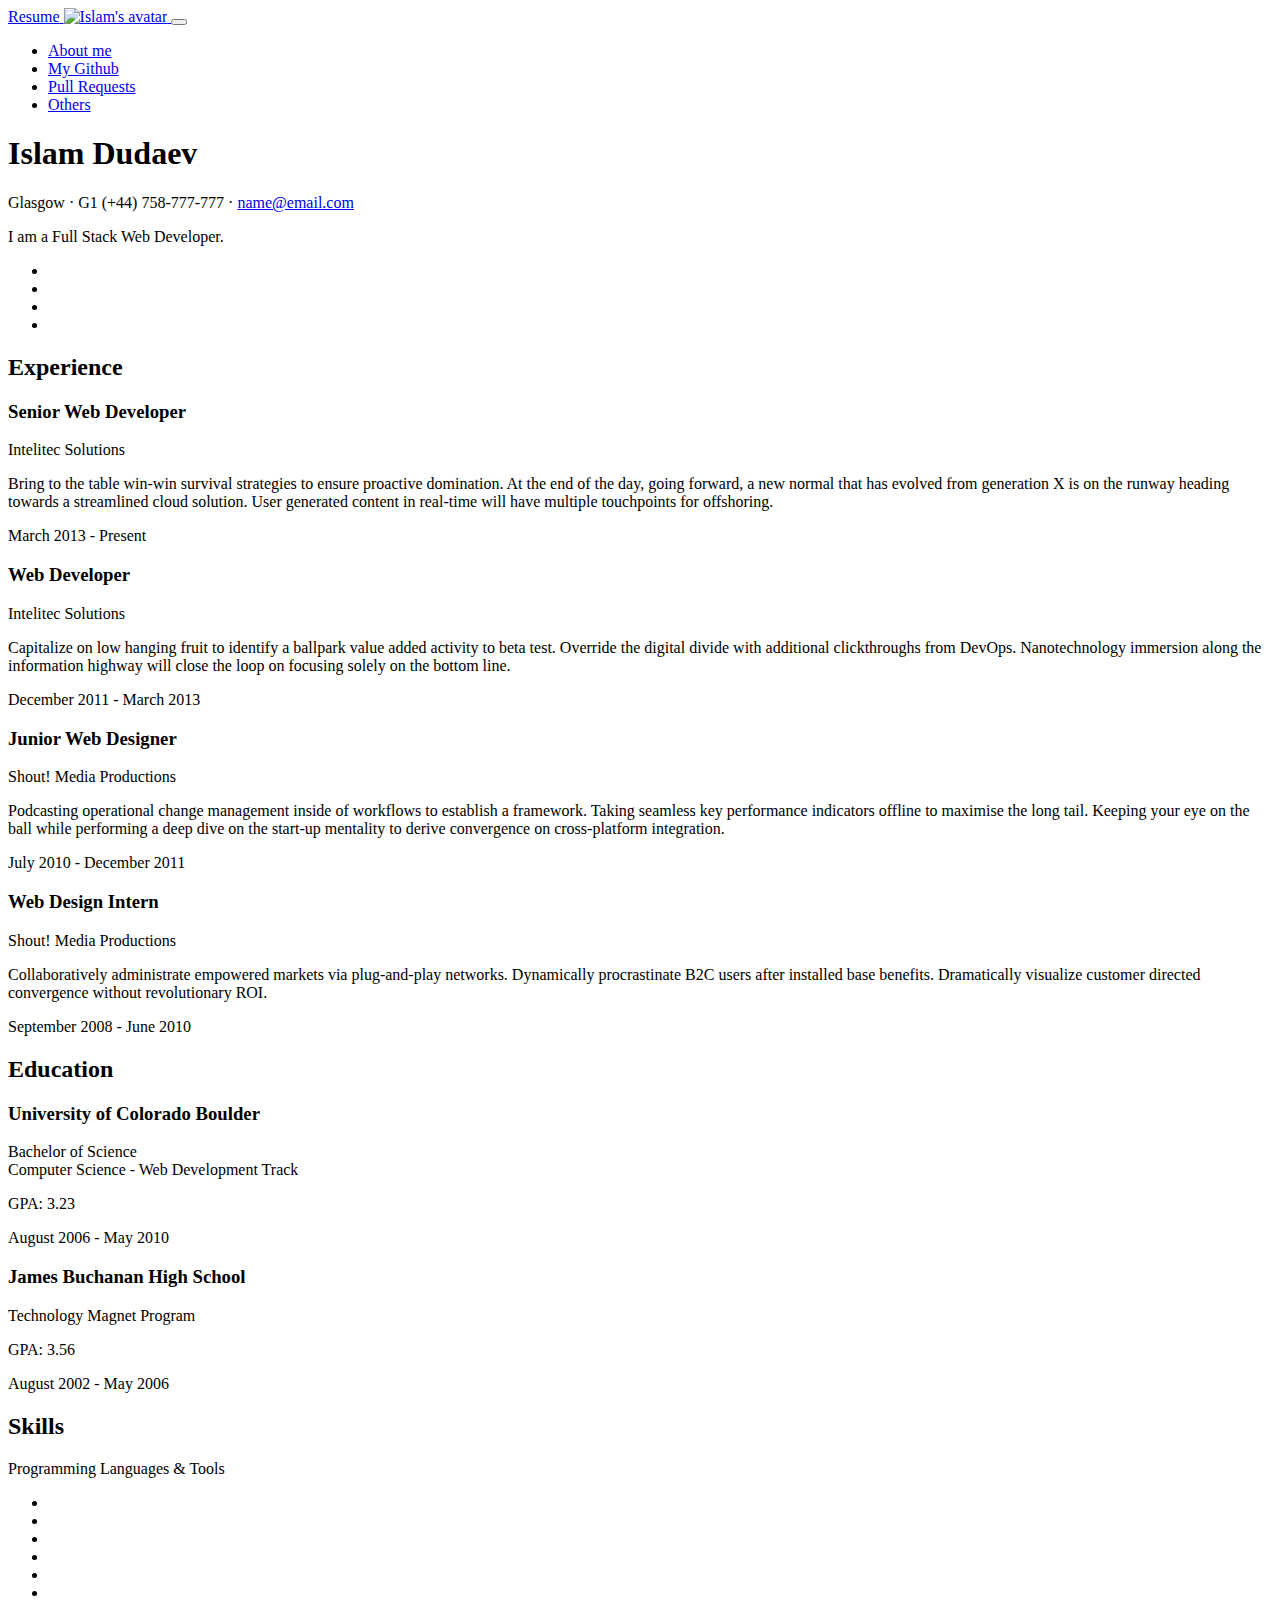
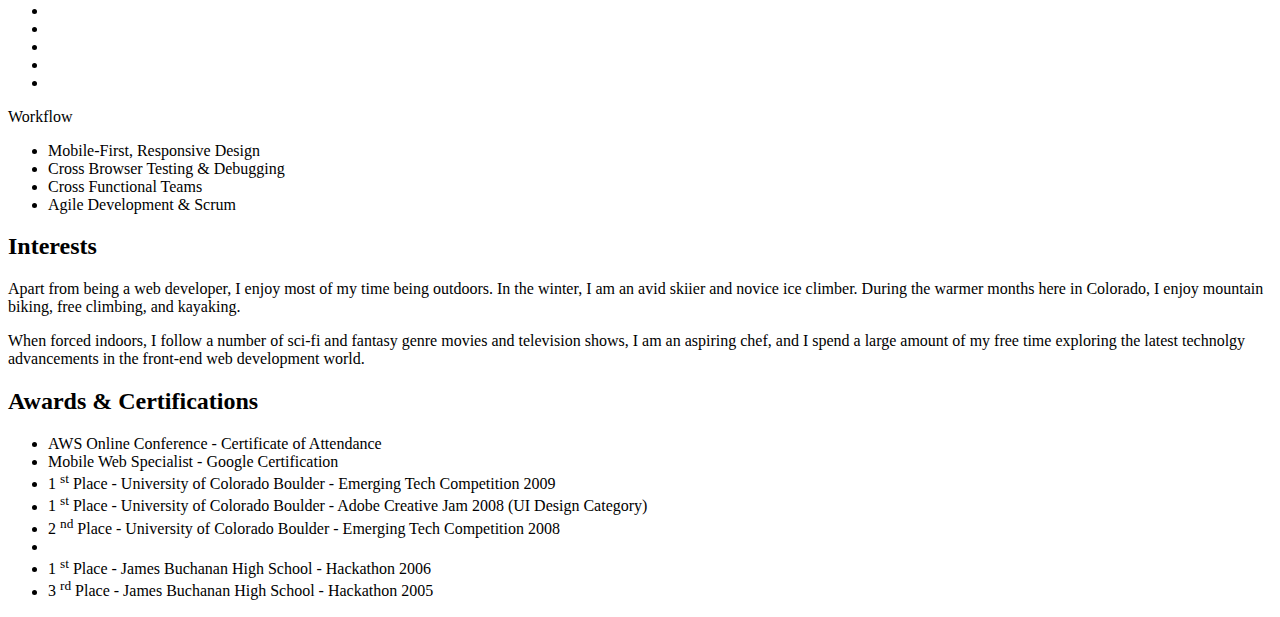
==== index.html @ 1c3a2641 "Further initial set up in all other pages" ====
<!DOCTYPE html>
<html lang="en">

<head>

  <meta charset="utf-8">
  <meta name="viewport" content="width=device-width, initial-scale=1, shrink-to-fit=no">
  <meta name="description" content="">
  <meta name="author" content="ISLAM DUDAEV">

  <title>Resume - Islam Dudaev</title>

  <!-- Bootstrap core CSS -->
  <link href="vendor/bootstrap/css/bootstrap.min.css" rel="stylesheet">

  <!-- Custom fonts for this template -->
  <link href="https://fonts.googleapis.com/css?family=Saira+Extra+Condensed:100,200,300,400,500,600,700,800,900" rel="stylesheet">
  <link href="https://fonts.googleapis.com/css?family=Open+Sans:300,300i,400,400i,600,600i,700,700i,800,800i" rel="stylesheet">
  <link href="vendor/font-awesome/css/font-awesome.min.css" rel="stylesheet">
  <link href="vendor/devicons/css/devicons.min.css" rel="stylesheet">
  <link href="vendor/simple-line-icons/css/simple-line-icons.css" rel="stylesheet">

  <!-- Custom styles for this template -->
  <link href="css/resume.min.css" rel="stylesheet">

</head>

<body id="page-top">

  <nav class="navbar navbar-expand-lg navbar-dark bg-primary fixed-top" id="sideNav">
    <a class="navbar-brand js-scroll-trigger" href="#page-top">
        <span class="d-block d-lg-none">Resume</span>
        <span class="d-none d-lg-block">
          <img class="img-fluid img-profile rounded-circle mx-auto mb-2" src="img/my_profile.png" alt="Islam's avatar">
        </span>
      </a>
    <button class="navbar-toggler" type="button" data-toggle="collapse" data-target="#navbarSupportedContent" aria-controls="navbarSupportedContent"
      aria-expanded="false" aria-label="Toggle navigation">
        <span class="navbar-toggler-icon"></span>
      </button>
    <div class="collapse navbar-collapse" id="navbarSupportedContent">
      <ul class="navbar-nav">
        <li class="nav-item">
          <a class="nav-link js-scroll-trigger" href="index.html">About me</a>
        </li>
        <li class="nav-item">
          <a class="nav-link js-scroll-trigger" href="pages/my-github.html">My Github</a>
        </li>
        <li class="nav-item">
          <a class="nav-link js-scroll-trigger" href="pages/pull-requests.html">Pull Requests</a>
        </li>
        <li class="nav-item">
          <a class="nav-link js-scroll-trigger" href="pages/others.html">Others</a>
        </li>
      </ul>
    </div>
  </nav>

  <div class="container-fluid p-0">

    <section class="resume-section p-3 p-lg-5 d-flex d-column" id="about">
      <div class="my-auto">
        <h1 class="mb-0">Islam
          <span class="text-primary">Dudaev</span>
        </h1>
        <div class="subheading mb-5">Glasgow · G1 (+44) 758-777-777 ·
          <a href="mailto:name@email.com">name@email.com</a>
        </div>
        <p class="mb-5">I am a Full Stack Web Developer.</p>
        <ul class="list-inline list-social-icons mb-0">
          <li class="list-inline-item">
            <a href="https://www.facebook.com/idudaev">
                <span class="fa-stack fa-lg">
                  <i class="fa fa-circle fa-stack-2x"></i>
                  <i class="fa fa-facebook fa-stack-1x fa-inverse"></i>
                </span>
              </a>
          </li>
          <li class="list-inline-item">
            <a href="https://twitter.com/id_895">
                <span class="fa-stack fa-lg">
                  <i class="fa fa-circle fa-stack-2x"></i>
                  <i class="fa fa-twitter fa-stack-1x fa-inverse"></i>
                </span>
              </a>
          </li>
          <li class="list-inline-item">
            <a href="http://linkedin.com/in/islam-dudaev-55905aa8">
                <span class="fa-stack fa-lg">
                  <i class="fa fa-circle fa-stack-2x"></i>
                  <i class="fa fa-linkedin fa-stack-1x fa-inverse"></i>
                </span>
              </a>
          </li>
          <li class="list-inline-item">
            <a href="https://github.com/islam95/">
                <span class="fa-stack fa-lg">
                  <i class="fa fa-circle fa-stack-2x"></i>
                  <i class="fa fa-github fa-stack-1x fa-inverse"></i>
                </span>
              </a>
          </li>
        </ul>
      </div>
    </section>

    <section class="resume-section p-3 p-lg-5 d-flex flex-column" id="experience">
      <div class="my-auto">
        <h2 class="mb-5">Experience</h2>

        <div class="resume-item d-flex flex-column flex-md-row mb-5">
          <div class="resume-content mr-auto">
            <h3 class="mb-0">Senior Web Developer</h3>
            <div class="subheading mb-3">Intelitec Solutions</div>
            <p>Bring to the table win-win survival strategies to ensure proactive domination. At the end of the day, going forward,
              a new normal that has evolved from generation X is on the runway heading towards a streamlined cloud solution.
              User generated content in real-time will have multiple touchpoints for offshoring.</p>
          </div>
          <div class="resume-date text-md-right">
            <span class="text-primary">March 2013 - Present</span>
          </div>
        </div>

        <div class="resume-item d-flex flex-column flex-md-row mb-5">
          <div class="resume-content mr-auto">
            <h3 class="mb-0">Web Developer</h3>
            <div class="subheading mb-3">Intelitec Solutions</div>
            <p>Capitalize on low hanging fruit to identify a ballpark value added activity to beta test. Override the digital
              divide with additional clickthroughs from DevOps. Nanotechnology immersion along the information highway will
              close the loop on focusing solely on the bottom line.</p>
          </div>
          <div class="resume-date text-md-right">
            <span class="text-primary">December 2011 - March 2013</span>
          </div>
        </div>

        <div class="resume-item d-flex flex-column flex-md-row mb-5">
          <div class="resume-content mr-auto">
            <h3 class="mb-0">Junior Web Designer</h3>
            <div class="subheading mb-3">Shout! Media Productions</div>
            <p>Podcasting operational change management inside of workflows to establish a framework. Taking seamless key performance
              indicators offline to maximise the long tail. Keeping your eye on the ball while performing a deep dive on
              the start-up mentality to derive convergence on cross-platform integration.</p>
          </div>
          <div class="resume-date text-md-right">
            <span class="text-primary">July 2010 - December 2011</span>
          </div>
        </div>

        <div class="resume-item d-flex flex-column flex-md-row">
          <div class="resume-content mr-auto">
            <h3 class="mb-0">Web Design Intern</h3>
            <div class="subheading mb-3">Shout! Media Productions</div>
            <p>Collaboratively administrate empowered markets via plug-and-play networks. Dynamically procrastinate B2C users
              after installed base benefits. Dramatically visualize customer directed convergence without revolutionary ROI.</p>
          </div>
          <div class="resume-date text-md-right">
            <span class="text-primary">September 2008 - June 2010</span>
          </div>
        </div>

      </div>

    </section>

    <section class="resume-section p-3 p-lg-5 d-flex flex-column" id="education">
      <div class="my-auto">
        <h2 class="mb-5">Education</h2>

        <div class="resume-item d-flex flex-column flex-md-row mb-5">
          <div class="resume-content mr-auto">
            <h3 class="mb-0">University of Colorado Boulder</h3>
            <div class="subheading mb-3">Bachelor of Science</div>
            <div>Computer Science - Web Development Track</div>
            <p>GPA: 3.23</p>
          </div>
          <div class="resume-date text-md-right">
            <span class="text-primary">August 2006 - May 2010</span>
          </div>
        </div>

        <div class="resume-item d-flex flex-column flex-md-row">
          <div class="resume-content mr-auto">
            <h3 class="mb-0">James Buchanan High School</h3>
            <div class="subheading mb-3">Technology Magnet Program</div>
            <p>GPA: 3.56</p>
          </div>
          <div class="resume-date text-md-right">
            <span class="text-primary">August 2002 - May 2006</span>
          </div>
        </div>

      </div>
    </section>

    <section class="resume-section p-3 p-lg-5 d-flex flex-column" id="skills">
      <div class="my-auto">
        <h2 class="mb-5">Skills</h2>

        <div class="subheading mb-3">Programming Languages &amp; Tools</div>
        <ul class="list-inline list-icons">
          <li class="list-inline-item">
            <i class="devicons devicons-html5"></i>
          </li>
          <li class="list-inline-item">
            <i class="devicons devicons-css3"></i>
          </li>
          <li class="list-inline-item">
            <i class="devicons devicons-javascript"></i>
          </li>
          <li class="list-inline-item">
            <i class="devicons devicons-jquery"></i>
          </li>
          <li class="list-inline-item">
            <i class="devicons devicons-sass"></i>
          </li>
          <li class="list-inline-item">
            <i class="devicons devicons-less"></i>
          </li>
          <li class="list-inline-item">
            <i class="devicons devicons-bootstrap"></i>
          </li>
          <li class="list-inline-item">
            <i class="devicons devicons-wordpress"></i>
          </li>
          <li class="list-inline-item">
            <i class="devicons devicons-grunt"></i>
          </li>
          <li class="list-inline-item">
            <i class="devicons devicons-gulp"></i>
          </li>
          <li class="list-inline-item">
            <i class="devicons devicons-npm"></i>
          </li>
        </ul>

        <div class="subheading mb-3">Workflow</div>
        <ul class="fa-ul mb-0">
          <li>
            <i class="fa-li fa fa-check"></i> Mobile-First, Responsive Design</li>
          <li>
            <i class="fa-li fa fa-check"></i> Cross Browser Testing &amp; Debugging</li>
          <li>
            <i class="fa-li fa fa-check"></i> Cross Functional Teams</li>
          <li>
            <i class="fa-li fa fa-check"></i> Agile Development &amp; Scrum</li>
        </ul>
      </div>
    </section>

    <section class="resume-section p-3 p-lg-5 d-flex flex-column" id="interests">
      <div class="my-auto">
        <h2 class="mb-5">Interests</h2>
        <p>Apart from being a web developer, I enjoy most of my time being outdoors. In the winter, I am an avid skiier and
          novice ice climber. During the warmer months here in Colorado, I enjoy mountain biking, free climbing, and kayaking.</p>
        <p class="mb-0">When forced indoors, I follow a number of sci-fi and fantasy genre movies and television shows, I am an aspiring
          chef, and I spend a large amount of my free time exploring the latest technolgy advancements in the front-end web
          development world.</p>
      </div>
    </section>

    <section class="resume-section p-3 p-lg-5 d-flex flex-column" id="awards">
      <div class="my-auto">
        <h2 class="mb-5">Awards &amp; Certifications</h2>
        <ul class="fa-ul mb-0">
          <li>
            <i class="fa-li fa fa-trophy text-warning"></i> AWS Online Conference - Certificate of Attendance</li>
          <li>
            <i class="fa-li fa fa-trophy text-warning"></i> Mobile Web Specialist - Google Certification</li>
          <li>
            <i class="fa-li fa fa-trophy text-warning"></i> 1
            <sup>st</sup> Place - University of Colorado Boulder - Emerging Tech Competition 2009</li>
          <li>
            <i class="fa-li fa fa-trophy text-warning"></i> 1
            <sup>st</sup> Place - University of Colorado Boulder - Adobe Creative Jam 2008 (UI Design Category)</li>
          <li>
            <i class="fa-li fa fa-trophy text-warning"></i> 2
            <sup>nd</sup> Place - University of Colorado Boulder - Emerging Tech Competition 2008</li>
          <li>
            <li>
              <i class="fa-li fa fa-trophy text-warning"></i> 1
              <sup>st</sup> Place - James Buchanan High School - Hackathon 2006</li>
            <li>
              <i class="fa-li fa fa-trophy text-warning"></i> 3
              <sup>rd</sup> Place - James Buchanan High School - Hackathon 2005</li>
        </ul>
      </div>
    </section>

  </div>

  <!-- Bootstrap core JavaScript -->
  <script src="vendor/jquery/jquery.min.js"></script>
  <script src="vendor/bootstrap/js/bootstrap.bundle.min.js"></script>

  <!-- Plugin JavaScript -->
  <script src="vendor/jquery-easing/jquery.easing.min.js"></script>

  <!-- Custom scripts for this template -->
  <script src="js/resume.min.js"></script>

</body>

</html>
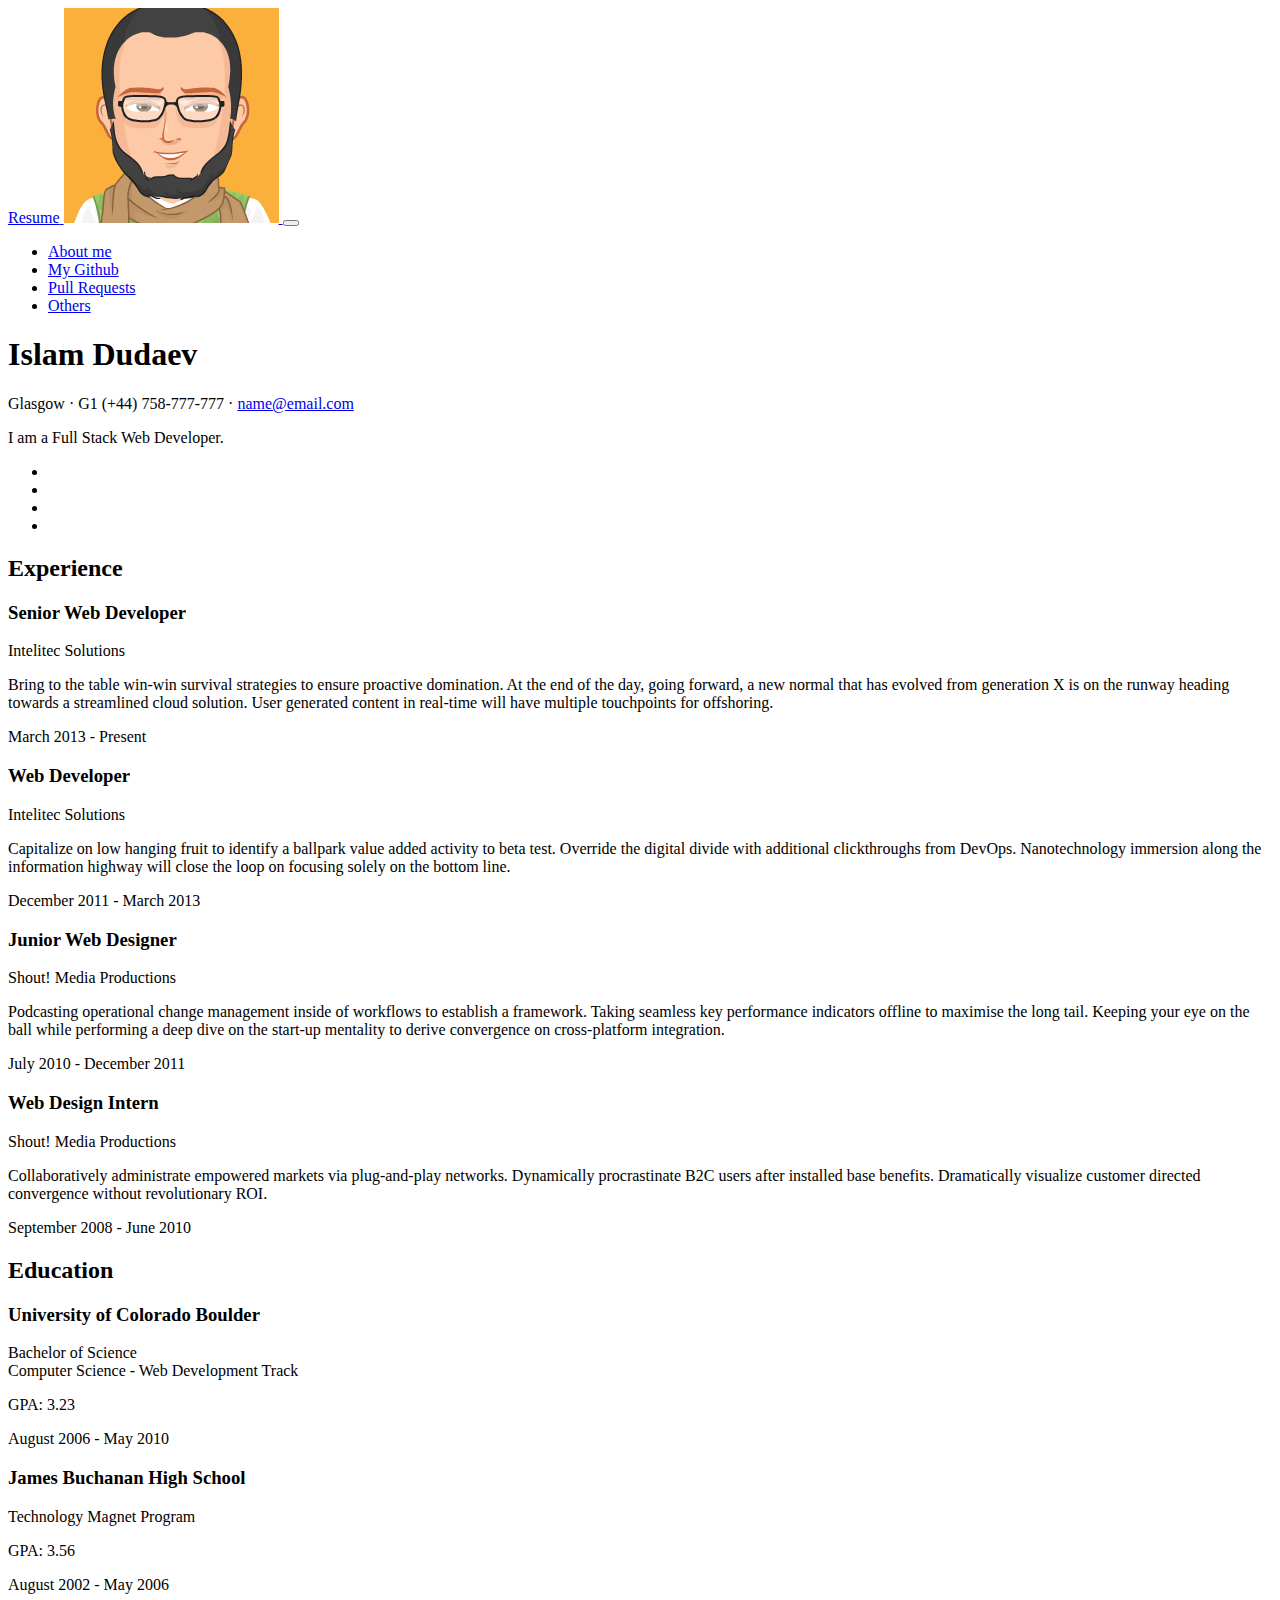
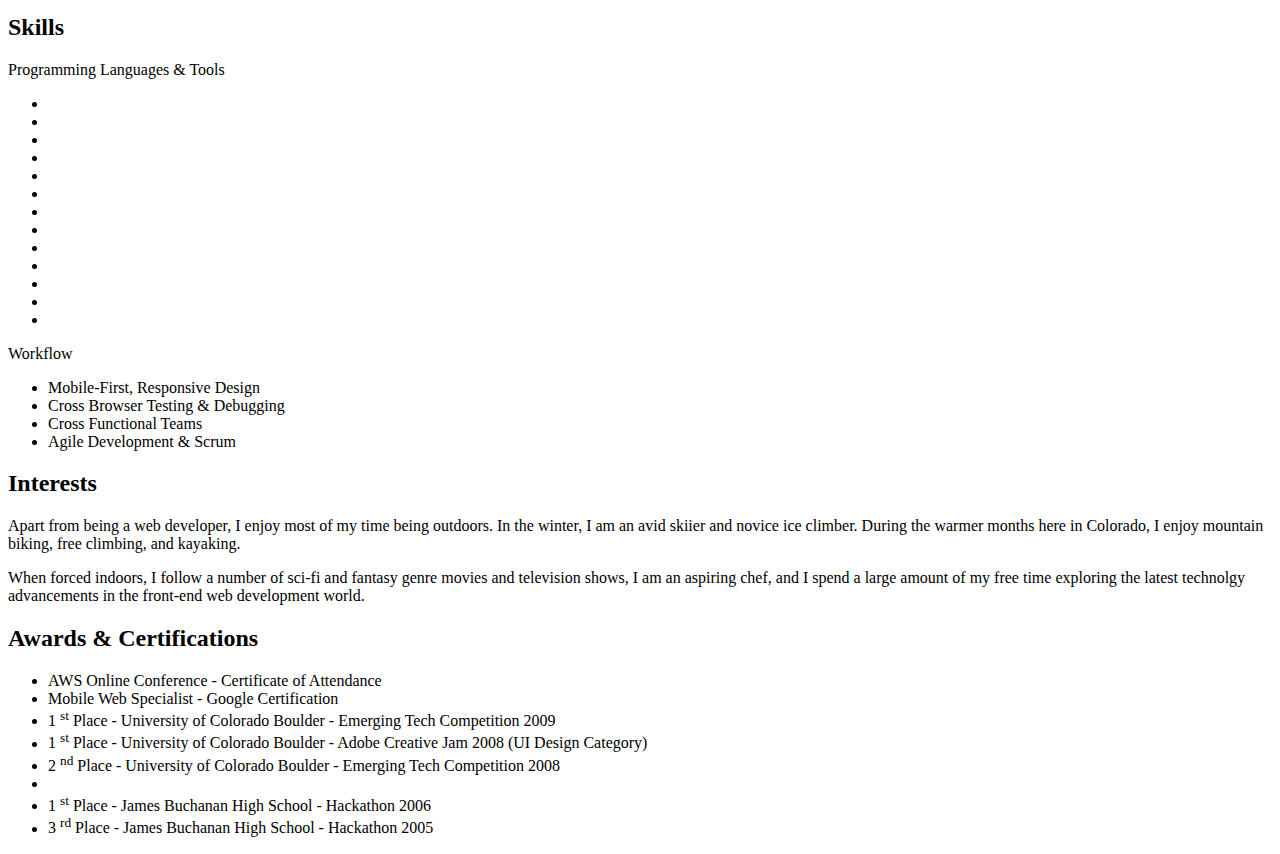
==== commit 999ca10b: "Merge 33bcc1b4df75c2f686fa44b63e43ff499e17c8a2 into 20575649101769d1bdad09e7e402f9bcad439d66" ====
--- a/index.html
+++ b/index.html
@@ -212,25 +212,31 @@
             <i class="devicons devicons-jquery"></i>
           </li>
           <li class="list-inline-item">
-            <i class="devicons devicons-sass"></i>
-          </li>
-          <li class="list-inline-item">
-            <i class="devicons devicons-less"></i>
-          </li>
-          <li class="list-inline-item">
             <i class="devicons devicons-bootstrap"></i>
           </li>
           <li class="list-inline-item">
             <i class="devicons devicons-wordpress"></i>
           </li>
           <li class="list-inline-item">
-            <i class="devicons devicons-grunt"></i>
-          </li>
-          <li class="list-inline-item">
-            <i class="devicons devicons-gulp"></i>
-          </li>
-          <li class="list-inline-item">
-            <i class="devicons devicons-npm"></i>
+            <i class="devicons devicons-git"></i>
+          </li>
+          <li class="list-inline-item">
+            <i class="devicons devicons-github"></i>
+          </li>
+          <li class="list-inline-item">
+            <i class="devicons devicons-java"></i>
+          </li>
+          <li class="list-inline-item">
+            <i class="devicons devicons-laravel"></i>
+          </li>
+          <li class="list-inline-item">
+            <i class="devicons devicons-mysql"></i>
+          </li>
+          <li class="list-inline-item">
+            <i class="devicons devicons-php"></i>
+          </li>
+          <li class="list-inline-item">
+            <i class="devicons devicons-slack"></i>
           </li>
         </ul>
 
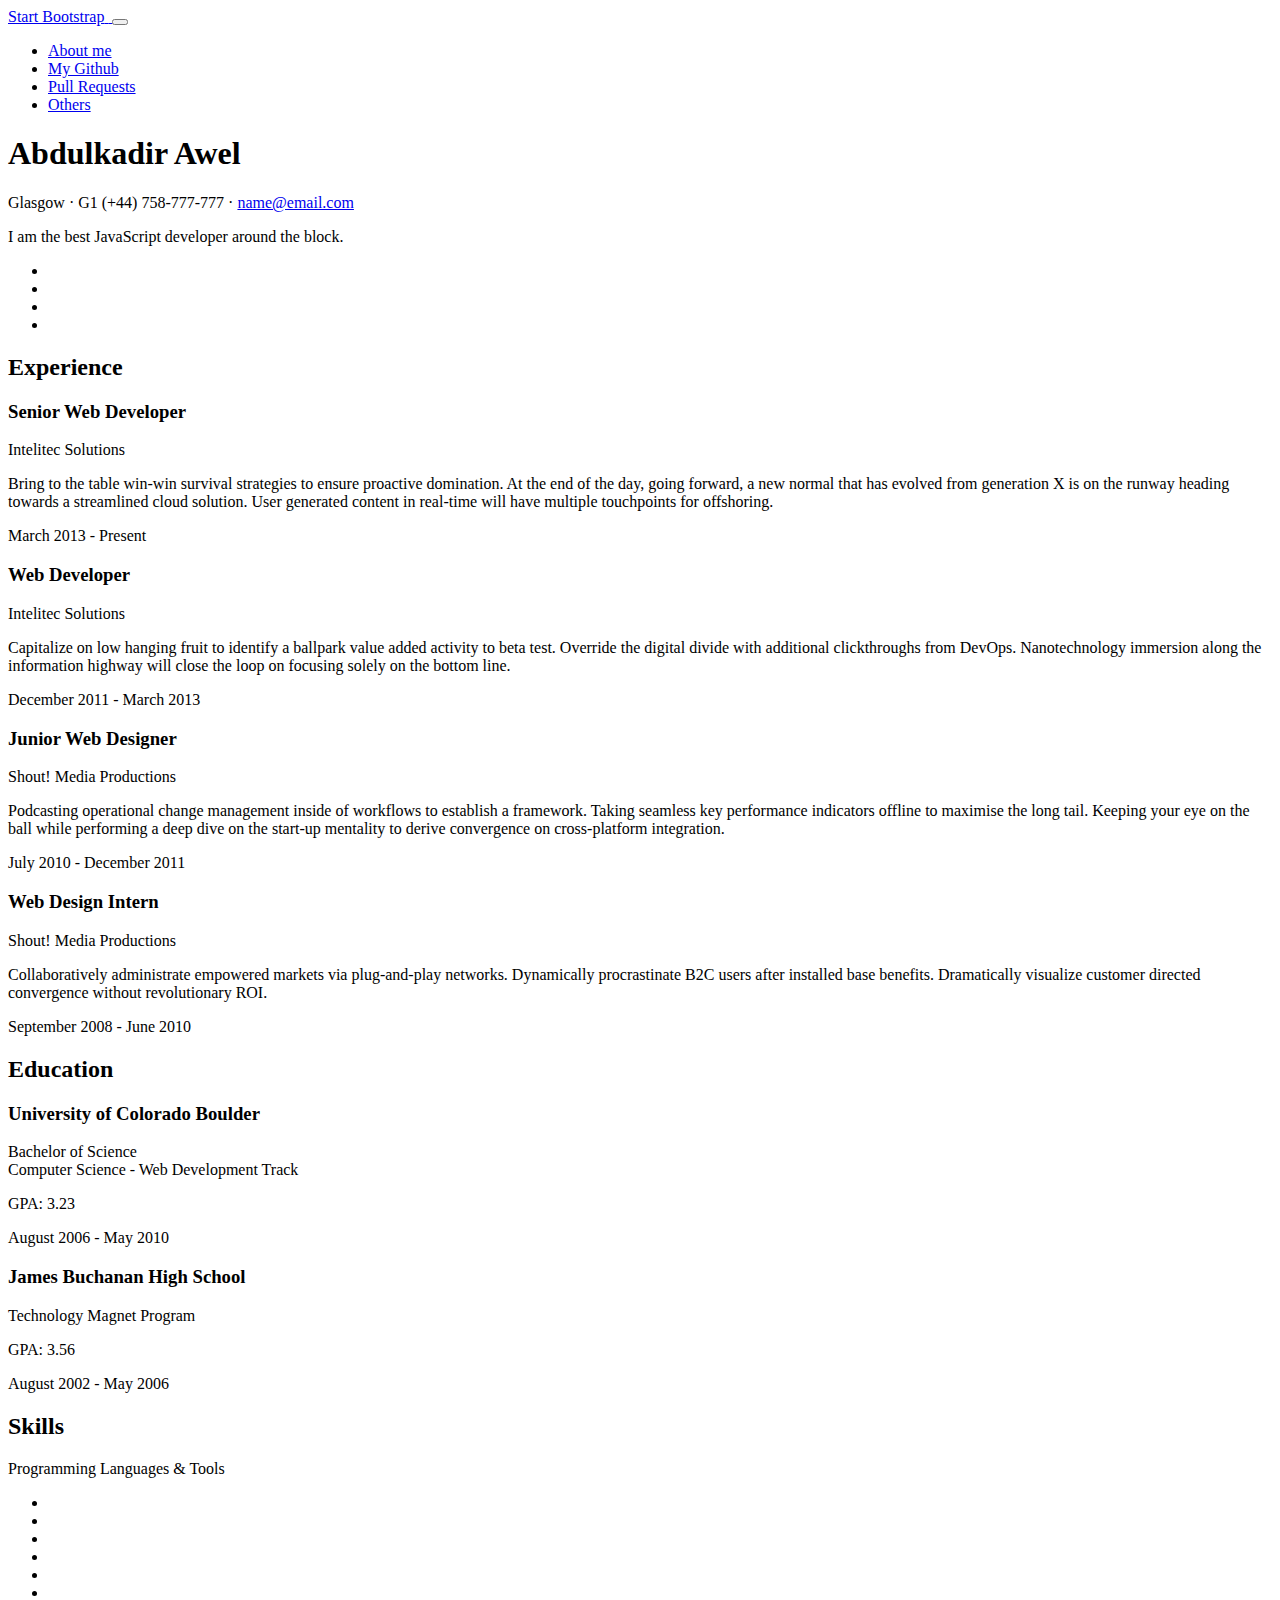
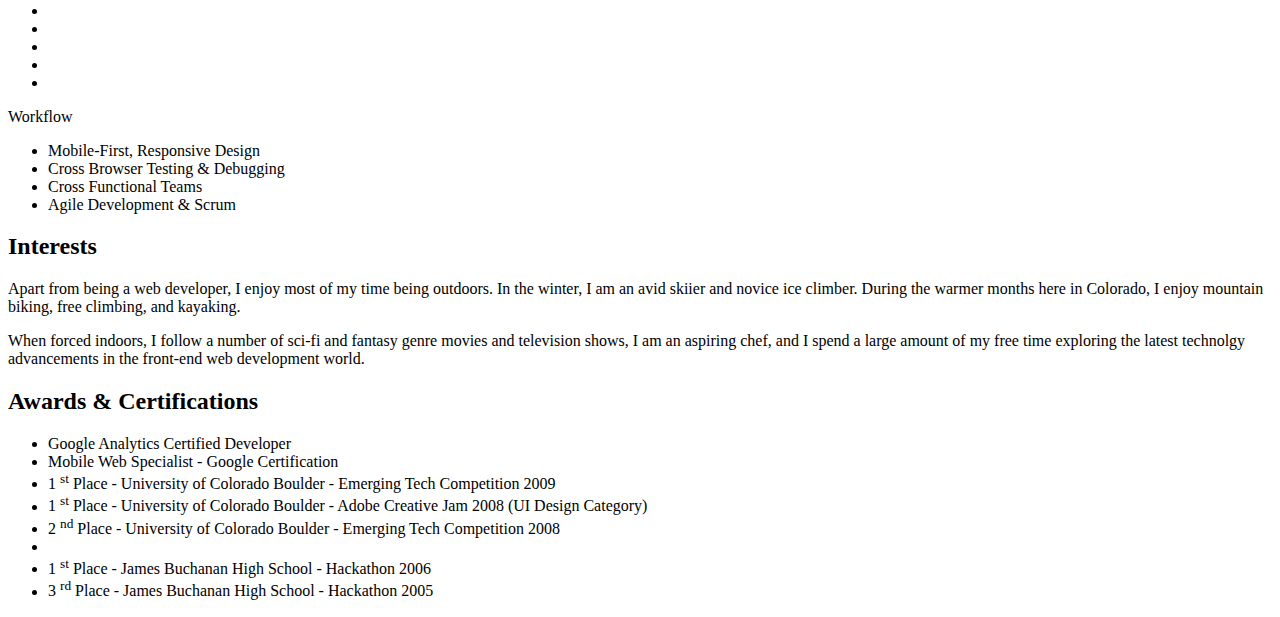
==== commit 9464ed2e: "Merge b84c2bc25a96d73f2d66d712d89ef625f7e71e40 into 20575649101769d1bdad09e7e402f9bcad439d66" ====
--- a/index.html
+++ b/index.html
@@ -6,9 +6,9 @@
   <meta charset="utf-8">
   <meta name="viewport" content="width=device-width, initial-scale=1, shrink-to-fit=no">
   <meta name="description" content="">
-  <meta name="author" content="ISLAM DUDAEV">
-
-  <title>Resume - Islam Dudaev</title>
+  <meta name="author" content="">
+
+  <title>Resume - My Name</title>
 
   <!-- Bootstrap core CSS -->
   <link href="vendor/bootstrap/css/bootstrap.min.css" rel="stylesheet">
@@ -29,15 +29,15 @@
 
   <nav class="navbar navbar-expand-lg navbar-dark bg-primary fixed-top" id="sideNav">
     <a class="navbar-brand js-scroll-trigger" href="#page-top">
-        <span class="d-block d-lg-none">Resume</span>
-        <span class="d-none d-lg-block">
-          <img class="img-fluid img-profile rounded-circle mx-auto mb-2" src="img/my_profile.png" alt="Islam's avatar">
-        </span>
-      </a>
+      <span class="d-block d-lg-none">Start Bootstrap</span>
+      <span class="d-none d-lg-block">
+        <img class="img-fluid img-profile rounded-circle mx-auto mb-2" src="img/profile.png" alt="">
+      </span>
+    </a>
     <button class="navbar-toggler" type="button" data-toggle="collapse" data-target="#navbarSupportedContent" aria-controls="navbarSupportedContent"
       aria-expanded="false" aria-label="Toggle navigation">
-        <span class="navbar-toggler-icon"></span>
-      </button>
+      <span class="navbar-toggler-icon"></span>
+    </button>
     <div class="collapse navbar-collapse" id="navbarSupportedContent">
       <ul class="navbar-nav">
         <li class="nav-item">
@@ -60,45 +60,45 @@
 
     <section class="resume-section p-3 p-lg-5 d-flex d-column" id="about">
       <div class="my-auto">
-        <h1 class="mb-0">Islam
-          <span class="text-primary">Dudaev</span>
+        <h1 class="mb-0">Abdulkadir
+          <span class="text-primary">Awel</span>
         </h1>
         <div class="subheading mb-5">Glasgow · G1 (+44) 758-777-777 ·
           <a href="mailto:name@email.com">name@email.com</a>
         </div>
-        <p class="mb-5">I am a Full Stack Web Developer.</p>
+        <p class="mb-5">I am the best JavaScript developer around the block.</p>
         <ul class="list-inline list-social-icons mb-0">
           <li class="list-inline-item">
-            <a href="https://www.facebook.com/idudaev">
-                <span class="fa-stack fa-lg">
-                  <i class="fa fa-circle fa-stack-2x"></i>
-                  <i class="fa fa-facebook fa-stack-1x fa-inverse"></i>
-                </span>
-              </a>
-          </li>
-          <li class="list-inline-item">
-            <a href="https://twitter.com/id_895">
-                <span class="fa-stack fa-lg">
-                  <i class="fa fa-circle fa-stack-2x"></i>
-                  <i class="fa fa-twitter fa-stack-1x fa-inverse"></i>
-                </span>
-              </a>
-          </li>
-          <li class="list-inline-item">
-            <a href="http://linkedin.com/in/islam-dudaev-55905aa8">
-                <span class="fa-stack fa-lg">
-                  <i class="fa fa-circle fa-stack-2x"></i>
-                  <i class="fa fa-linkedin fa-stack-1x fa-inverse"></i>
-                </span>
-              </a>
-          </li>
-          <li class="list-inline-item">
-            <a href="https://github.com/islam95/">
-                <span class="fa-stack fa-lg">
-                  <i class="fa fa-circle fa-stack-2x"></i>
-                  <i class="fa fa-github fa-stack-1x fa-inverse"></i>
-                </span>
-              </a>
+            <a href="#">
+              <span class="fa-stack fa-lg">
+                <i class="fa fa-circle fa-stack-2x"></i>
+                <i class="fa fa-facebook fa-stack-1x fa-inverse"></i>
+              </span>
+            </a>
+          </li>
+          <li class="list-inline-item">
+            <a href="#">
+              <span class="fa-stack fa-lg">
+                <i class="fa fa-circle fa-stack-2x"></i>
+                <i class="fa fa-twitter fa-stack-1x fa-inverse"></i>
+              </span>
+            </a>
+          </li>
+          <li class="list-inline-item">
+            <a href="#">
+              <span class="fa-stack fa-lg">
+                <i class="fa fa-circle fa-stack-2x"></i>
+                <i class="fa fa-linkedin fa-stack-1x fa-inverse"></i>
+              </span>
+            </a>
+          </li>
+          <li class="list-inline-item">
+            <a href="#">
+              <span class="fa-stack fa-lg">
+                <i class="fa fa-circle fa-stack-2x"></i>
+                <i class="fa fa-github fa-stack-1x fa-inverse"></i>
+              </span>
+            </a>
           </li>
         </ul>
       </div>
@@ -212,31 +212,25 @@
             <i class="devicons devicons-jquery"></i>
           </li>
           <li class="list-inline-item">
+            <i class="devicons devicons-sass"></i>
+          </li>
+          <li class="list-inline-item">
+            <i class="devicons devicons-less"></i>
+          </li>
+          <li class="list-inline-item">
             <i class="devicons devicons-bootstrap"></i>
           </li>
           <li class="list-inline-item">
             <i class="devicons devicons-wordpress"></i>
           </li>
           <li class="list-inline-item">
-            <i class="devicons devicons-git"></i>
-          </li>
-          <li class="list-inline-item">
-            <i class="devicons devicons-github"></i>
-          </li>
-          <li class="list-inline-item">
-            <i class="devicons devicons-java"></i>
-          </li>
-          <li class="list-inline-item">
-            <i class="devicons devicons-laravel"></i>
-          </li>
-          <li class="list-inline-item">
-            <i class="devicons devicons-mysql"></i>
-          </li>
-          <li class="list-inline-item">
-            <i class="devicons devicons-php"></i>
-          </li>
-          <li class="list-inline-item">
-            <i class="devicons devicons-slack"></i>
+            <i class="devicons devicons-grunt"></i>
+          </li>
+          <li class="list-inline-item">
+            <i class="devicons devicons-gulp"></i>
+          </li>
+          <li class="list-inline-item">
+            <i class="devicons devicons-npm"></i>
           </li>
         </ul>
 
@@ -270,7 +264,7 @@
         <h2 class="mb-5">Awards &amp; Certifications</h2>
         <ul class="fa-ul mb-0">
           <li>
-            <i class="fa-li fa fa-trophy text-warning"></i> AWS Online Conference - Certificate of Attendance</li>
+            <i class="fa-li fa fa-trophy text-warning"></i> Google Analytics Certified Developer</li>
           <li>
             <i class="fa-li fa fa-trophy text-warning"></i> Mobile Web Specialist - Google Certification</li>
           <li>
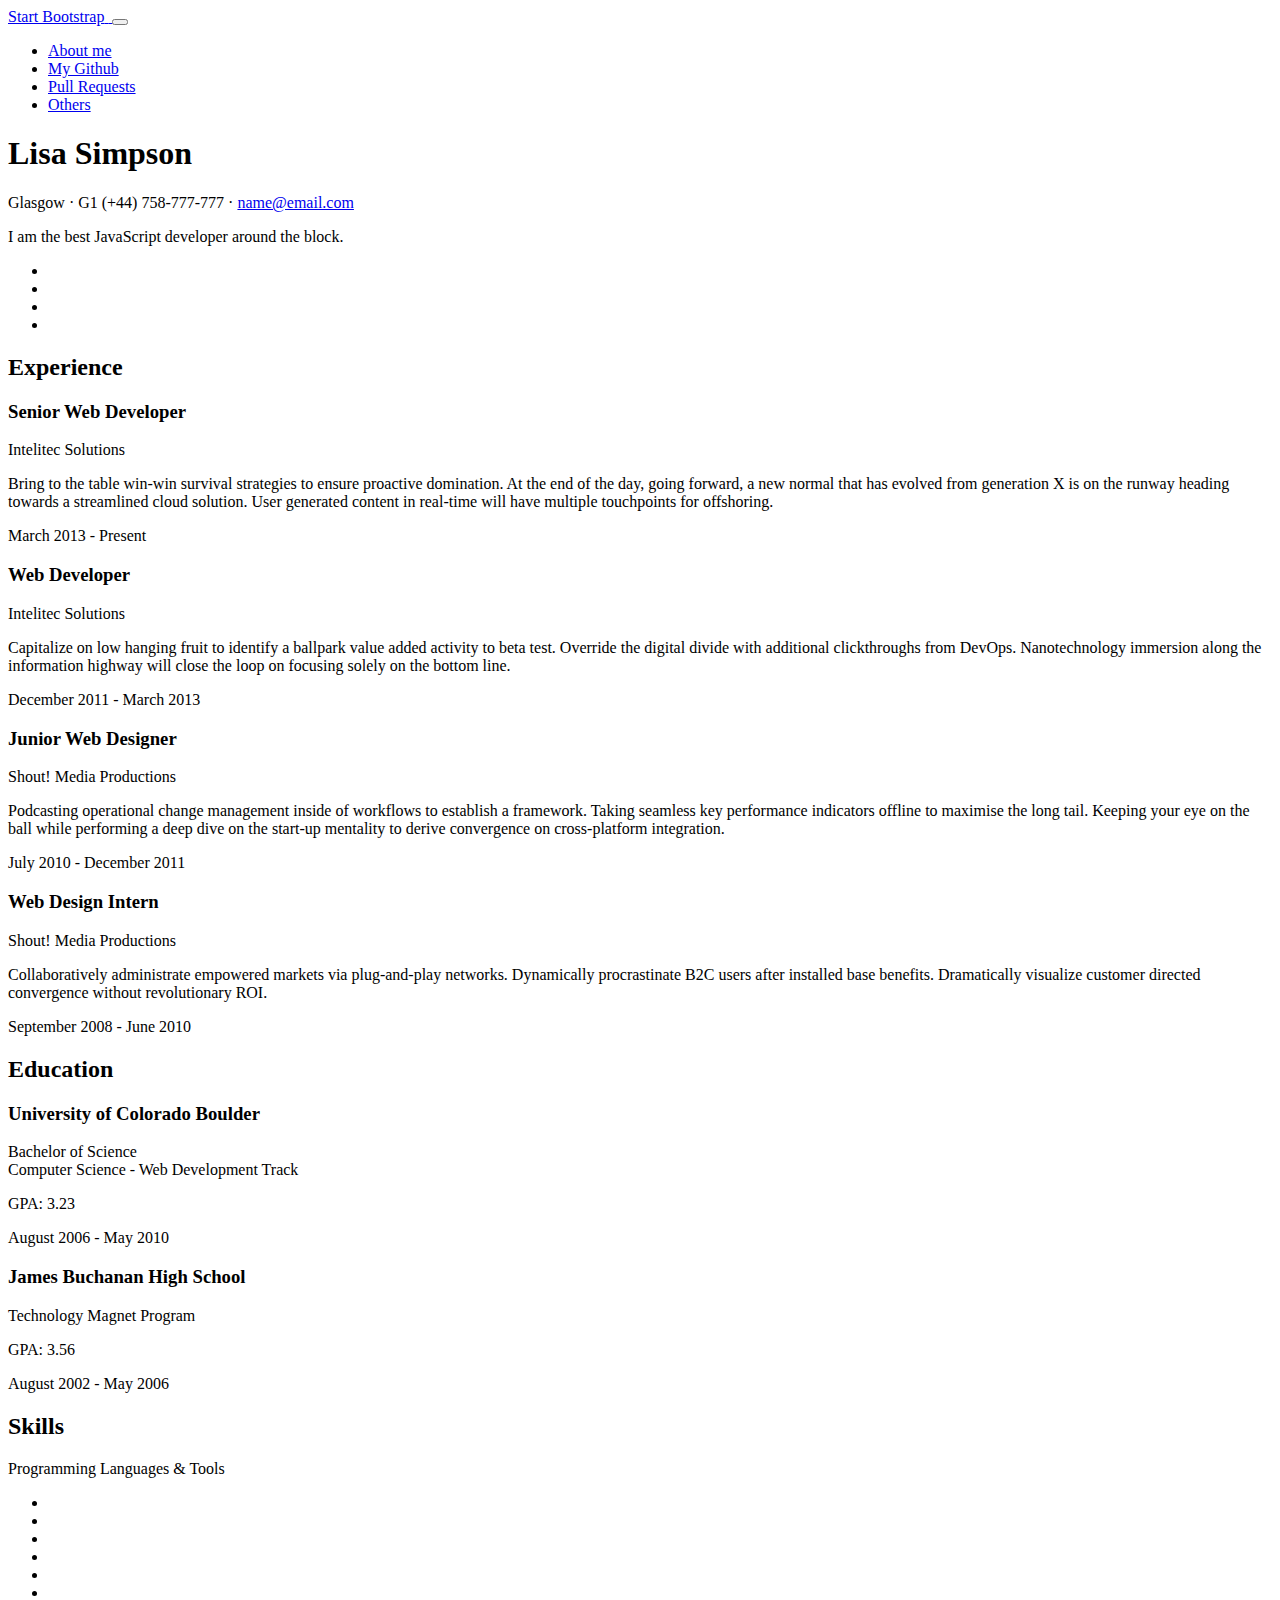
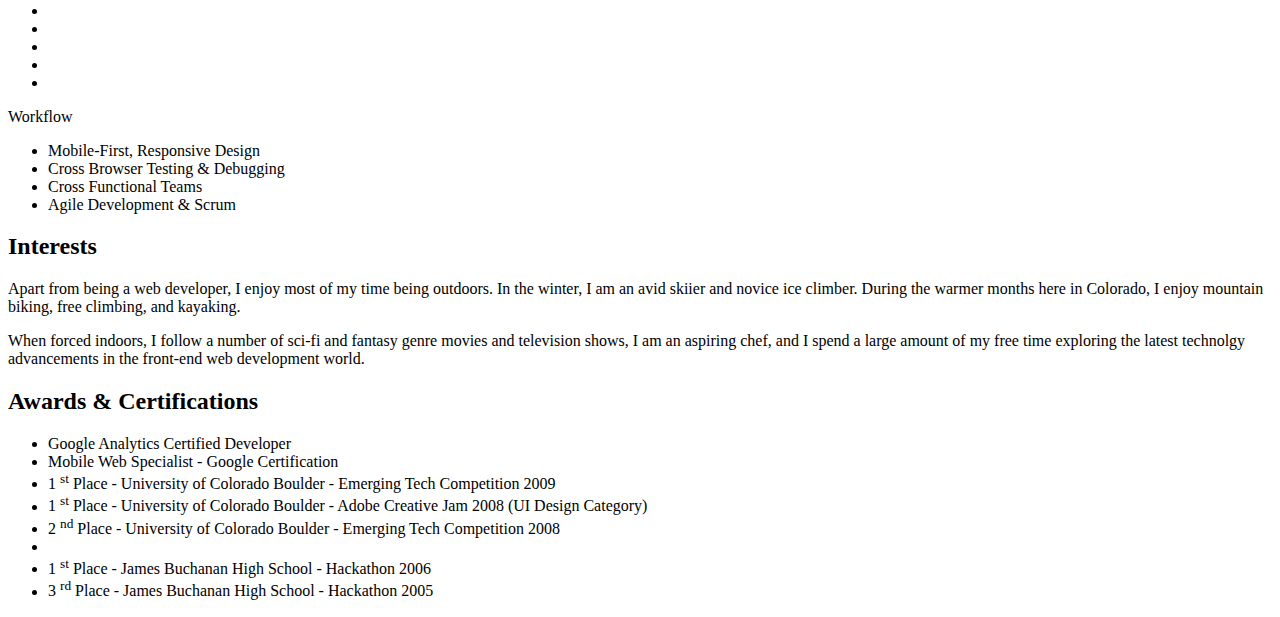
==== commit a8bea6b9: "Merge 074957209cf6e310e80eadde562eb981c3c7d27f into 20575649101769d1bdad09e7e402f9bcad439d66" ====
--- a/index.html
+++ b/index.html
@@ -1,304 +1,382 @@
 <!DOCTYPE html>
 <html lang="en">
-
-<head>
-
-  <meta charset="utf-8">
-  <meta name="viewport" content="width=device-width, initial-scale=1, shrink-to-fit=no">
-  <meta name="description" content="">
-  <meta name="author" content="">
-
-  <title>Resume - My Name</title>
-
-  <!-- Bootstrap core CSS -->
-  <link href="vendor/bootstrap/css/bootstrap.min.css" rel="stylesheet">
-
-  <!-- Custom fonts for this template -->
-  <link href="https://fonts.googleapis.com/css?family=Saira+Extra+Condensed:100,200,300,400,500,600,700,800,900" rel="stylesheet">
-  <link href="https://fonts.googleapis.com/css?family=Open+Sans:300,300i,400,400i,600,600i,700,700i,800,800i" rel="stylesheet">
-  <link href="vendor/font-awesome/css/font-awesome.min.css" rel="stylesheet">
-  <link href="vendor/devicons/css/devicons.min.css" rel="stylesheet">
-  <link href="vendor/simple-line-icons/css/simple-line-icons.css" rel="stylesheet">
-
-  <!-- Custom styles for this template -->
-  <link href="css/resume.min.css" rel="stylesheet">
-
-</head>
-
-<body id="page-top">
-
-  <nav class="navbar navbar-expand-lg navbar-dark bg-primary fixed-top" id="sideNav">
-    <a class="navbar-brand js-scroll-trigger" href="#page-top">
-      <span class="d-block d-lg-none">Start Bootstrap</span>
-      <span class="d-none d-lg-block">
-        <img class="img-fluid img-profile rounded-circle mx-auto mb-2" src="img/profile.png" alt="">
-      </span>
-    </a>
-    <button class="navbar-toggler" type="button" data-toggle="collapse" data-target="#navbarSupportedContent" aria-controls="navbarSupportedContent"
-      aria-expanded="false" aria-label="Toggle navigation">
-      <span class="navbar-toggler-icon"></span>
-    </button>
-    <div class="collapse navbar-collapse" id="navbarSupportedContent">
-      <ul class="navbar-nav">
-        <li class="nav-item">
-          <a class="nav-link js-scroll-trigger" href="index.html">About me</a>
-        </li>
-        <li class="nav-item">
-          <a class="nav-link js-scroll-trigger" href="pages/my-github.html">My Github</a>
-        </li>
-        <li class="nav-item">
-          <a class="nav-link js-scroll-trigger" href="pages/pull-requests.html">Pull Requests</a>
-        </li>
-        <li class="nav-item">
-          <a class="nav-link js-scroll-trigger" href="pages/others.html">Others</a>
-        </li>
-      </ul>
-    </div>
-  </nav>
-
-  <div class="container-fluid p-0">
-
-    <section class="resume-section p-3 p-lg-5 d-flex d-column" id="about">
-      <div class="my-auto">
-        <h1 class="mb-0">Abdulkadir
-          <span class="text-primary">Awel</span>
-        </h1>
-        <div class="subheading mb-5">Glasgow · G1 (+44) 758-777-777 ·
-          <a href="mailto:name@email.com">name@email.com</a>
-        </div>
-        <p class="mb-5">I am the best JavaScript developer around the block.</p>
-        <ul class="list-inline list-social-icons mb-0">
-          <li class="list-inline-item">
-            <a href="#">
-              <span class="fa-stack fa-lg">
-                <i class="fa fa-circle fa-stack-2x"></i>
-                <i class="fa fa-facebook fa-stack-1x fa-inverse"></i>
-              </span>
-            </a>
+  <head>
+    <meta charset="utf-8" />
+    <meta
+      name="viewport"
+      content="width=device-width, initial-scale=1, shrink-to-fit=no"
+    />
+    <meta name="description" content="" />
+    <meta name="author" content="" />
+
+    <title>Resume - My Name</title>
+
+    <!-- Bootstrap core CSS -->
+    <link href="vendor/bootstrap/css/bootstrap.min.css" rel="stylesheet" />
+
+    <!-- Custom fonts for this template -->
+    <link
+      href="https://fonts.googleapis.com/css?family=Saira+Extra+Condensed:100,200,300,400,500,600,700,800,900"
+      rel="stylesheet"
+    />
+    <link
+      href="https://fonts.googleapis.com/css?family=Open+Sans:300,300i,400,400i,600,600i,700,700i,800,800i"
+      rel="stylesheet"
+    />
+    <link
+      href="vendor/font-awesome/css/font-awesome.min.css"
+      rel="stylesheet"
+    />
+    <link href="vendor/devicons/css/devicons.min.css" rel="stylesheet" />
+    <link
+      href="vendor/simple-line-icons/css/simple-line-icons.css"
+      rel="stylesheet"
+    />
+
+    <!-- Custom styles for this template -->
+    <link href="css/resume.min.css" rel="stylesheet" />
+  </head>
+
+  <body id="page-top">
+    <nav
+      class="navbar navbar-expand-lg navbar-dark bg-primary fixed-top"
+      id="sideNav"
+    >
+      <a class="navbar-brand js-scroll-trigger" href="#page-top">
+        <span class="d-block d-lg-none">Start Bootstrap</span>
+        <span class="d-none d-lg-block">
+          <img
+            class="img-fluid img-profile rounded-circle mx-auto mb-2"
+            src="img/profile.png"
+            alt=""
+          />
+        </span>
+      </a>
+      <button
+        class="navbar-toggler"
+        type="button"
+        data-toggle="collapse"
+        data-target="#navbarSupportedContent"
+        aria-controls="navbarSupportedContent"
+        aria-expanded="false"
+        aria-label="Toggle navigation"
+      >
+        <span class="navbar-toggler-icon"></span>
+      </button>
+      <div class="collapse navbar-collapse" id="navbarSupportedContent">
+        <ul class="navbar-nav">
+          <li class="nav-item">
+            <a class="nav-link js-scroll-trigger" href="index.html">About me</a>
           </li>
-          <li class="list-inline-item">
-            <a href="#">
-              <span class="fa-stack fa-lg">
-                <i class="fa fa-circle fa-stack-2x"></i>
-                <i class="fa fa-twitter fa-stack-1x fa-inverse"></i>
-              </span>
-            </a>
+          <li class="nav-item">
+            <a class="nav-link js-scroll-trigger" href="pages/my-github.html"
+              >My Github</a
+            >
           </li>
-          <li class="list-inline-item">
-            <a href="#">
-              <span class="fa-stack fa-lg">
-                <i class="fa fa-circle fa-stack-2x"></i>
-                <i class="fa fa-linkedin fa-stack-1x fa-inverse"></i>
-              </span>
-            </a>
+          <li class="nav-item">
+            <a
+              class="nav-link js-scroll-trigger"
+              href="pages/pull-requests.html"
+              >Pull Requests</a
+            >
           </li>
-          <li class="list-inline-item">
-            <a href="#">
-              <span class="fa-stack fa-lg">
-                <i class="fa fa-circle fa-stack-2x"></i>
-                <i class="fa fa-github fa-stack-1x fa-inverse"></i>
-              </span>
-            </a>
+          <li class="nav-item">
+            <a class="nav-link js-scroll-trigger" href="pages/others.html"
+              >Others</a
+            >
           </li>
         </ul>
       </div>
-    </section>
-
-    <section class="resume-section p-3 p-lg-5 d-flex flex-column" id="experience">
-      <div class="my-auto">
-        <h2 class="mb-5">Experience</h2>
-
-        <div class="resume-item d-flex flex-column flex-md-row mb-5">
-          <div class="resume-content mr-auto">
-            <h3 class="mb-0">Senior Web Developer</h3>
-            <div class="subheading mb-3">Intelitec Solutions</div>
-            <p>Bring to the table win-win survival strategies to ensure proactive domination. At the end of the day, going forward,
-              a new normal that has evolved from generation X is on the runway heading towards a streamlined cloud solution.
-              User generated content in real-time will have multiple touchpoints for offshoring.</p>
-          </div>
-          <div class="resume-date text-md-right">
-            <span class="text-primary">March 2013 - Present</span>
-          </div>
-        </div>
-
-        <div class="resume-item d-flex flex-column flex-md-row mb-5">
-          <div class="resume-content mr-auto">
-            <h3 class="mb-0">Web Developer</h3>
-            <div class="subheading mb-3">Intelitec Solutions</div>
-            <p>Capitalize on low hanging fruit to identify a ballpark value added activity to beta test. Override the digital
-              divide with additional clickthroughs from DevOps. Nanotechnology immersion along the information highway will
-              close the loop on focusing solely on the bottom line.</p>
-          </div>
-          <div class="resume-date text-md-right">
-            <span class="text-primary">December 2011 - March 2013</span>
-          </div>
-        </div>
-
-        <div class="resume-item d-flex flex-column flex-md-row mb-5">
-          <div class="resume-content mr-auto">
-            <h3 class="mb-0">Junior Web Designer</h3>
-            <div class="subheading mb-3">Shout! Media Productions</div>
-            <p>Podcasting operational change management inside of workflows to establish a framework. Taking seamless key performance
-              indicators offline to maximise the long tail. Keeping your eye on the ball while performing a deep dive on
-              the start-up mentality to derive convergence on cross-platform integration.</p>
-          </div>
-          <div class="resume-date text-md-right">
-            <span class="text-primary">July 2010 - December 2011</span>
-          </div>
-        </div>
-
-        <div class="resume-item d-flex flex-column flex-md-row">
-          <div class="resume-content mr-auto">
-            <h3 class="mb-0">Web Design Intern</h3>
-            <div class="subheading mb-3">Shout! Media Productions</div>
-            <p>Collaboratively administrate empowered markets via plug-and-play networks. Dynamically procrastinate B2C users
-              after installed base benefits. Dramatically visualize customer directed convergence without revolutionary ROI.</p>
-          </div>
-          <div class="resume-date text-md-right">
-            <span class="text-primary">September 2008 - June 2010</span>
-          </div>
-        </div>
-
-      </div>
-
-    </section>
-
-    <section class="resume-section p-3 p-lg-5 d-flex flex-column" id="education">
-      <div class="my-auto">
-        <h2 class="mb-5">Education</h2>
-
-        <div class="resume-item d-flex flex-column flex-md-row mb-5">
-          <div class="resume-content mr-auto">
-            <h3 class="mb-0">University of Colorado Boulder</h3>
-            <div class="subheading mb-3">Bachelor of Science</div>
-            <div>Computer Science - Web Development Track</div>
-            <p>GPA: 3.23</p>
-          </div>
-          <div class="resume-date text-md-right">
-            <span class="text-primary">August 2006 - May 2010</span>
-          </div>
-        </div>
-
-        <div class="resume-item d-flex flex-column flex-md-row">
-          <div class="resume-content mr-auto">
-            <h3 class="mb-0">James Buchanan High School</h3>
-            <div class="subheading mb-3">Technology Magnet Program</div>
-            <p>GPA: 3.56</p>
-          </div>
-          <div class="resume-date text-md-right">
-            <span class="text-primary">August 2002 - May 2006</span>
-          </div>
-        </div>
-
-      </div>
-    </section>
-
-    <section class="resume-section p-3 p-lg-5 d-flex flex-column" id="skills">
-      <div class="my-auto">
-        <h2 class="mb-5">Skills</h2>
-
-        <div class="subheading mb-3">Programming Languages &amp; Tools</div>
-        <ul class="list-inline list-icons">
-          <li class="list-inline-item">
-            <i class="devicons devicons-html5"></i>
-          </li>
-          <li class="list-inline-item">
-            <i class="devicons devicons-css3"></i>
-          </li>
-          <li class="list-inline-item">
-            <i class="devicons devicons-javascript"></i>
-          </li>
-          <li class="list-inline-item">
-            <i class="devicons devicons-jquery"></i>
-          </li>
-          <li class="list-inline-item">
-            <i class="devicons devicons-sass"></i>
-          </li>
-          <li class="list-inline-item">
-            <i class="devicons devicons-less"></i>
-          </li>
-          <li class="list-inline-item">
-            <i class="devicons devicons-bootstrap"></i>
-          </li>
-          <li class="list-inline-item">
-            <i class="devicons devicons-wordpress"></i>
-          </li>
-          <li class="list-inline-item">
-            <i class="devicons devicons-grunt"></i>
-          </li>
-          <li class="list-inline-item">
-            <i class="devicons devicons-gulp"></i>
-          </li>
-          <li class="list-inline-item">
-            <i class="devicons devicons-npm"></i>
-          </li>
-        </ul>
-
-        <div class="subheading mb-3">Workflow</div>
-        <ul class="fa-ul mb-0">
-          <li>
-            <i class="fa-li fa fa-check"></i> Mobile-First, Responsive Design</li>
-          <li>
-            <i class="fa-li fa fa-check"></i> Cross Browser Testing &amp; Debugging</li>
-          <li>
-            <i class="fa-li fa fa-check"></i> Cross Functional Teams</li>
-          <li>
-            <i class="fa-li fa fa-check"></i> Agile Development &amp; Scrum</li>
-        </ul>
-      </div>
-    </section>
-
-    <section class="resume-section p-3 p-lg-5 d-flex flex-column" id="interests">
-      <div class="my-auto">
-        <h2 class="mb-5">Interests</h2>
-        <p>Apart from being a web developer, I enjoy most of my time being outdoors. In the winter, I am an avid skiier and
-          novice ice climber. During the warmer months here in Colorado, I enjoy mountain biking, free climbing, and kayaking.</p>
-        <p class="mb-0">When forced indoors, I follow a number of sci-fi and fantasy genre movies and television shows, I am an aspiring
-          chef, and I spend a large amount of my free time exploring the latest technolgy advancements in the front-end web
-          development world.</p>
-      </div>
-    </section>
-
-    <section class="resume-section p-3 p-lg-5 d-flex flex-column" id="awards">
-      <div class="my-auto">
-        <h2 class="mb-5">Awards &amp; Certifications</h2>
-        <ul class="fa-ul mb-0">
-          <li>
-            <i class="fa-li fa fa-trophy text-warning"></i> Google Analytics Certified Developer</li>
-          <li>
-            <i class="fa-li fa fa-trophy text-warning"></i> Mobile Web Specialist - Google Certification</li>
-          <li>
-            <i class="fa-li fa fa-trophy text-warning"></i> 1
-            <sup>st</sup> Place - University of Colorado Boulder - Emerging Tech Competition 2009</li>
-          <li>
-            <i class="fa-li fa fa-trophy text-warning"></i> 1
-            <sup>st</sup> Place - University of Colorado Boulder - Adobe Creative Jam 2008 (UI Design Category)</li>
-          <li>
-            <i class="fa-li fa fa-trophy text-warning"></i> 2
-            <sup>nd</sup> Place - University of Colorado Boulder - Emerging Tech Competition 2008</li>
-          <li>
+    </nav>
+
+    <div class="container-fluid p-0">
+      <section class="resume-section p-3 p-lg-5 d-flex d-column" id="about">
+        <div class="my-auto">
+          <h1 class="mb-0">
+            Lisa
+            <span class="text-primary">Simpson</span>
+          </h1>
+          <div class="subheading mb-5">
+            Glasgow · G1 (+44) 758-777-777 ·
+            <a href="mailto:name@email.com">name@email.com</a>
+          </div>
+          <p class="mb-5">
+            I am the best JavaScript developer around the block.
+          </p>
+          <ul class="list-inline list-social-icons mb-0">
+            <li class="list-inline-item">
+              <a href="#">
+                <span class="fa-stack fa-lg">
+                  <i class="fa fa-circle fa-stack-2x"></i>
+                  <i class="fa fa-facebook fa-stack-1x fa-inverse"></i>
+                </span>
+              </a>
+            </li>
+            <li class="list-inline-item">
+              <a href="#">
+                <span class="fa-stack fa-lg">
+                  <i class="fa fa-circle fa-stack-2x"></i>
+                  <i class="fa fa-twitter fa-stack-1x fa-inverse"></i>
+                </span>
+              </a>
+            </li>
+            <li class="list-inline-item">
+              <a href="#">
+                <span class="fa-stack fa-lg">
+                  <i class="fa fa-circle fa-stack-2x"></i>
+                  <i class="fa fa-linkedin fa-stack-1x fa-inverse"></i>
+                </span>
+              </a>
+            </li>
+            <li class="list-inline-item">
+              <a href="#">
+                <span class="fa-stack fa-lg">
+                  <i class="fa fa-circle fa-stack-2x"></i>
+                  <i class="fa fa-github fa-stack-1x fa-inverse"></i>
+                </span>
+              </a>
+            </li>
+          </ul>
+        </div>
+      </section>
+
+      <section
+        class="resume-section p-3 p-lg-5 d-flex flex-column"
+        id="experience"
+      >
+        <div class="my-auto">
+          <h2 class="mb-5">Experience</h2>
+
+          <div class="resume-item d-flex flex-column flex-md-row mb-5">
+            <div class="resume-content mr-auto">
+              <h3 class="mb-0">Senior Web Developer</h3>
+              <div class="subheading mb-3">Intelitec Solutions</div>
+              <p>
+                Bring to the table win-win survival strategies to ensure
+                proactive domination. At the end of the day, going forward, a
+                new normal that has evolved from generation X is on the runway
+                heading towards a streamlined cloud solution. User generated
+                content in real-time will have multiple touchpoints for
+                offshoring.
+              </p>
+            </div>
+            <div class="resume-date text-md-right">
+              <span class="text-primary">March 2013 - Present</span>
+            </div>
+          </div>
+
+          <div class="resume-item d-flex flex-column flex-md-row mb-5">
+            <div class="resume-content mr-auto">
+              <h3 class="mb-0">Web Developer</h3>
+              <div class="subheading mb-3">Intelitec Solutions</div>
+              <p>
+                Capitalize on low hanging fruit to identify a ballpark value
+                added activity to beta test. Override the digital divide with
+                additional clickthroughs from DevOps. Nanotechnology immersion
+                along the information highway will close the loop on focusing
+                solely on the bottom line.
+              </p>
+            </div>
+            <div class="resume-date text-md-right">
+              <span class="text-primary">December 2011 - March 2013</span>
+            </div>
+          </div>
+
+          <div class="resume-item d-flex flex-column flex-md-row mb-5">
+            <div class="resume-content mr-auto">
+              <h3 class="mb-0">Junior Web Designer</h3>
+              <div class="subheading mb-3">Shout! Media Productions</div>
+              <p>
+                Podcasting operational change management inside of workflows to
+                establish a framework. Taking seamless key performance
+                indicators offline to maximise the long tail. Keeping your eye
+                on the ball while performing a deep dive on the start-up
+                mentality to derive convergence on cross-platform integration.
+              </p>
+            </div>
+            <div class="resume-date text-md-right">
+              <span class="text-primary">July 2010 - December 2011</span>
+            </div>
+          </div>
+
+          <div class="resume-item d-flex flex-column flex-md-row">
+            <div class="resume-content mr-auto">
+              <h3 class="mb-0">Web Design Intern</h3>
+              <div class="subheading mb-3">Shout! Media Productions</div>
+              <p>
+                Collaboratively administrate empowered markets via plug-and-play
+                networks. Dynamically procrastinate B2C users after installed
+                base benefits. Dramatically visualize customer directed
+                convergence without revolutionary ROI.
+              </p>
+            </div>
+            <div class="resume-date text-md-right">
+              <span class="text-primary">September 2008 - June 2010</span>
+            </div>
+          </div>
+        </div>
+      </section>
+
+      <section
+        class="resume-section p-3 p-lg-5 d-flex flex-column"
+        id="education"
+      >
+        <div class="my-auto">
+          <h2 class="mb-5">Education</h2>
+
+          <div class="resume-item d-flex flex-column flex-md-row mb-5">
+            <div class="resume-content mr-auto">
+              <h3 class="mb-0">University of Colorado Boulder</h3>
+              <div class="subheading mb-3">Bachelor of Science</div>
+              <div>Computer Science - Web Development Track</div>
+              <p>GPA: 3.23</p>
+            </div>
+            <div class="resume-date text-md-right">
+              <span class="text-primary">August 2006 - May 2010</span>
+            </div>
+          </div>
+
+          <div class="resume-item d-flex flex-column flex-md-row">
+            <div class="resume-content mr-auto">
+              <h3 class="mb-0">James Buchanan High School</h3>
+              <div class="subheading mb-3">Technology Magnet Program</div>
+              <p>GPA: 3.56</p>
+            </div>
+            <div class="resume-date text-md-right">
+              <span class="text-primary">August 2002 - May 2006</span>
+            </div>
+          </div>
+        </div>
+      </section>
+
+      <section class="resume-section p-3 p-lg-5 d-flex flex-column" id="skills">
+        <div class="my-auto">
+          <h2 class="mb-5">Skills</h2>
+
+          <div class="subheading mb-3">Programming Languages &amp; Tools</div>
+          <ul class="list-inline list-icons">
+            <li class="list-inline-item">
+              <i class="devicons devicons-html5"></i>
+            </li>
+            <li class="list-inline-item">
+              <i class="devicons devicons-css3"></i>
+            </li>
+            <li class="list-inline-item">
+              <i class="devicons devicons-javascript"></i>
+            </li>
+            <li class="list-inline-item">
+              <i class="devicons devicons-jquery"></i>
+            </li>
+            <li class="list-inline-item">
+              <i class="devicons devicons-sass"></i>
+            </li>
+            <li class="list-inline-item">
+              <i class="devicons devicons-less"></i>
+            </li>
+            <li class="list-inline-item">
+              <i class="devicons devicons-bootstrap"></i>
+            </li>
+            <li class="list-inline-item">
+              <i class="devicons devicons-wordpress"></i>
+            </li>
+            <li class="list-inline-item">
+              <i class="devicons devicons-grunt"></i>
+            </li>
+            <li class="list-inline-item">
+              <i class="devicons devicons-gulp"></i>
+            </li>
+            <li class="list-inline-item">
+              <i class="devicons devicons-npm"></i>
+            </li>
+          </ul>
+
+          <div class="subheading mb-3">Workflow</div>
+          <ul class="fa-ul mb-0">
+            <li>
+              <i class="fa-li fa fa-check"></i> Mobile-First, Responsive Design
+            </li>
+            <li>
+              <i class="fa-li fa fa-check"></i> Cross Browser Testing &amp;
+              Debugging
+            </li>
+            <li><i class="fa-li fa fa-check"></i> Cross Functional Teams</li>
+            <li>
+              <i class="fa-li fa fa-check"></i> Agile Development &amp; Scrum
+            </li>
+          </ul>
+        </div>
+      </section>
+
+      <section
+        class="resume-section p-3 p-lg-5 d-flex flex-column"
+        id="interests"
+      >
+        <div class="my-auto">
+          <h2 class="mb-5">Interests</h2>
+          <p>
+            Apart from being a web developer, I enjoy most of my time being
+            outdoors. In the winter, I am an avid skiier and novice ice climber.
+            During the warmer months here in Colorado, I enjoy mountain biking,
+            free climbing, and kayaking.
+          </p>
+          <p class="mb-0">
+            When forced indoors, I follow a number of sci-fi and fantasy genre
+            movies and television shows, I am an aspiring chef, and I spend a
+            large amount of my free time exploring the latest technolgy
+            advancements in the front-end web development world.
+          </p>
+        </div>
+      </section>
+
+      <section class="resume-section p-3 p-lg-5 d-flex flex-column" id="awards">
+        <div class="my-auto">
+          <h2 class="mb-5">Awards &amp; Certifications</h2>
+          <ul class="fa-ul mb-0">
+            <li>
+              <i class="fa-li fa fa-trophy text-warning"></i> Google Analytics
+              Certified Developer
+            </li>
+            <li>
+              <i class="fa-li fa fa-trophy text-warning"></i> Mobile Web
+              Specialist - Google Certification
+            </li>
             <li>
               <i class="fa-li fa fa-trophy text-warning"></i> 1
-              <sup>st</sup> Place - James Buchanan High School - Hackathon 2006</li>
+              <sup>st</sup> Place - University of Colorado Boulder - Emerging
+              Tech Competition 2009
+            </li>
+            <li>
+              <i class="fa-li fa fa-trophy text-warning"></i> 1
+              <sup>st</sup> Place - University of Colorado Boulder - Adobe
+              Creative Jam 2008 (UI Design Category)
+            </li>
+            <li>
+              <i class="fa-li fa fa-trophy text-warning"></i> 2
+              <sup>nd</sup> Place - University of Colorado Boulder - Emerging
+              Tech Competition 2008
+            </li>
+            <li></li>
+            <li>
+              <i class="fa-li fa fa-trophy text-warning"></i> 1
+              <sup>st</sup> Place - James Buchanan High School - Hackathon 2006
+            </li>
             <li>
               <i class="fa-li fa fa-trophy text-warning"></i> 3
-              <sup>rd</sup> Place - James Buchanan High School - Hackathon 2005</li>
-        </ul>
-      </div>
-    </section>
-
-  </div>
-
-  <!-- Bootstrap core JavaScript -->
-  <script src="vendor/jquery/jquery.min.js"></script>
-  <script src="vendor/bootstrap/js/bootstrap.bundle.min.js"></script>
-
-  <!-- Plugin JavaScript -->
-  <script src="vendor/jquery-easing/jquery.easing.min.js"></script>
-
-  <!-- Custom scripts for this template -->
-  <script src="js/resume.min.js"></script>
-
-</body>
-
-</html>+              <sup>rd</sup> Place - James Buchanan High School - Hackathon 2005
+            </li>
+          </ul>
+        </div>
+      </section>
+    </div>
+
+    <!-- Bootstrap core JavaScript -->
+    <script src="vendor/jquery/jquery.min.js"></script>
+    <script src="vendor/bootstrap/js/bootstrap.bundle.min.js"></script>
+
+    <!-- Plugin JavaScript -->
+    <script src="vendor/jquery-easing/jquery.easing.min.js"></script>
+
+    <!-- Custom scripts for this template -->
+    <script src="js/resume.min.js"></script>
+  </body>
+</html>
